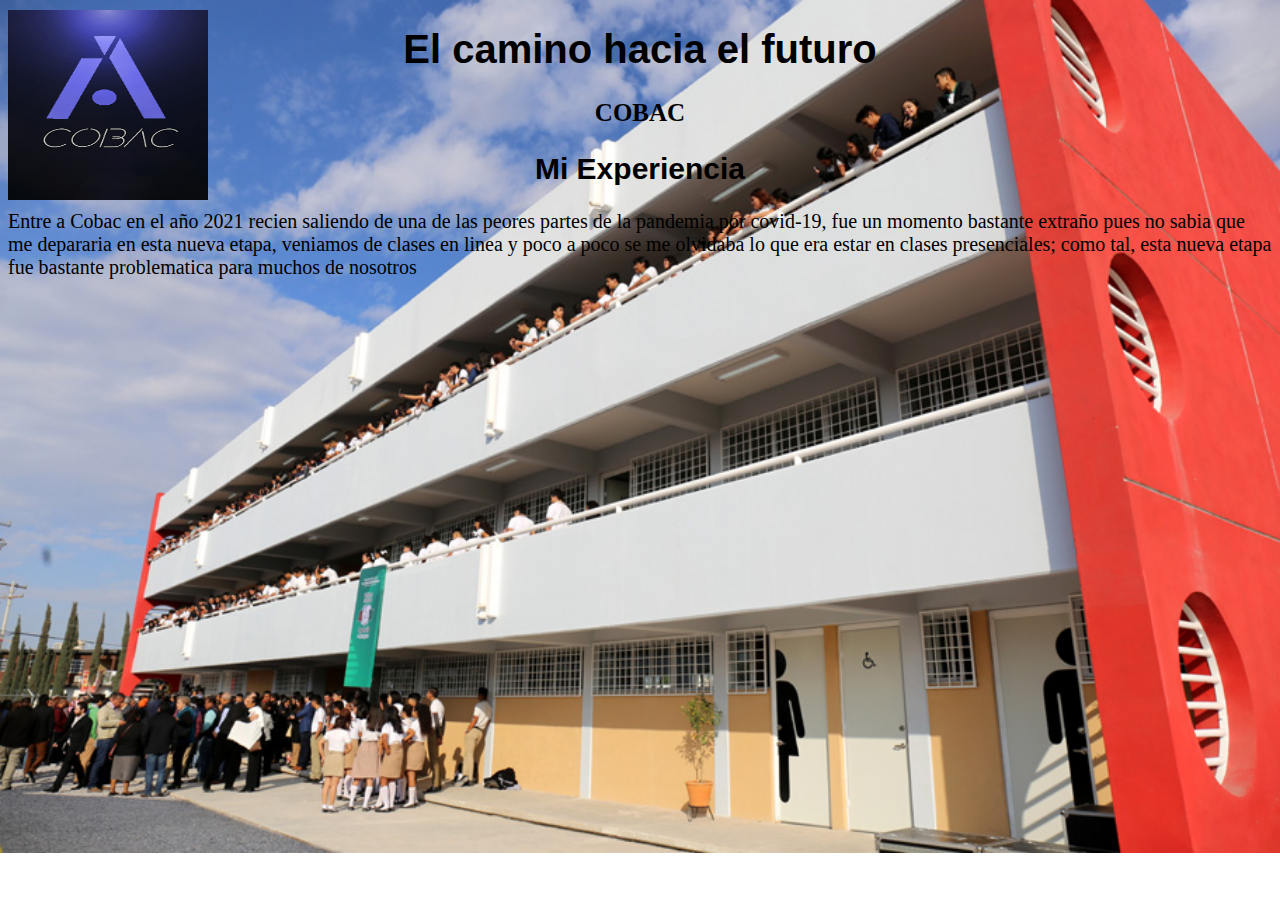
==== Actividad 8 Pagina Web/index.html @ 2c4063c0 "Add files via upload" ====
<!DOCTYPE html>
<html lang="en">
<head>
    <meta charset="UTF-8">
    <meta name="viewport" content="width=device-width, initial-scale=1.0">
    <link rel="stylesheet" type="text/css" href="styles.css">
    <link rel="icon" href="img/imagen_1.png" type="image/x-icon">
    <title>Cobac</title>
</head>
<body background="img/imagen_2.jpg">
    <h1 class="head">El camino hacia el futuro</h1>
        <p class="head">COBAC</p>
        <img class="head" src="img/imagen_1.png" alt="Error">
    <h2>Mi Experiencia</h2>
        <p class="experience">
            Entre a Cobac en el año 2021 recien saliendo de una de las peores
            partes de la pandemia por covid-19, fue un momento bastante extraño
            pues no sabia que me depararia en esta nueva etapa, veniamos de clases
            en linea y poco a poco se me olvidaba lo que era estar en clases
            presenciales; como tal, esta nueva etapa fue bastante problematica para
            muchos de nosotros
        </p>
</body>
</html>
---- Actividad 8 Pagina Web/styles.css ----
h1.head{
    text-align: center;
    font-size: 40px;
    position: relative;
    font-family:'Segoe UI', Tahoma, Geneva, Verdana, sans-serif ;
}

p.head{
    text-align: center;
    font-size: 25px;
    position:relative;
    font-weight: bold;
}

img.head{
    width: 200px;
    height: 190px;
    position: absolute;
    top: 10px;
    right:auto;
}

body{
    background-repeat: no-repeat;
    background-size: cover;
}

h2{
    text-align: center;
    font-size: 30px;
    font-family:'Segoe UI', Tahoma, Geneva, Verdana, sans-serif ;
}

p.experience{
    font-size: 20px;
}
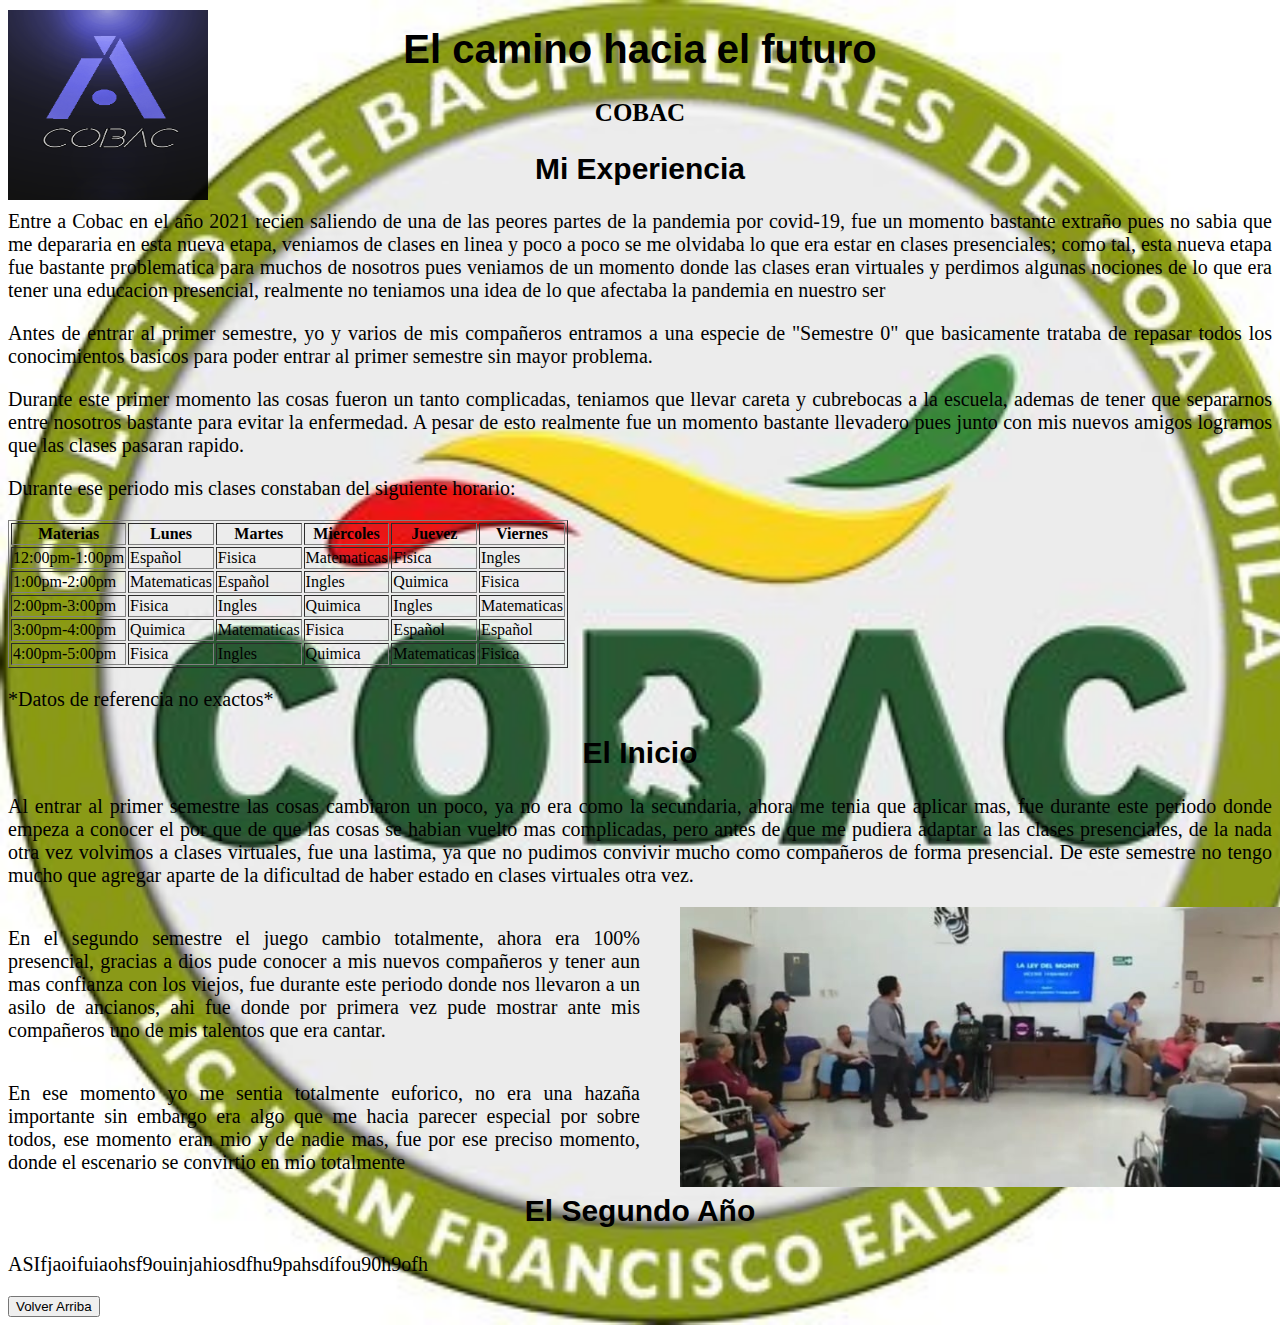
==== commit fa531ab0: "Add files via upload" ====
--- a/Actividad 8 Pagina Web/index.html
+++ b/Actividad 8 Pagina Web/index.html
@@ -12,13 +12,119 @@
         <p class="head">COBAC</p>
         <img class="head" src="img/imagen_1.png" alt="Error">
     <h2>Mi Experiencia</h2>
-        <p class="experience">
+        <p>
             Entre a Cobac en el año 2021 recien saliendo de una de las peores
             partes de la pandemia por covid-19, fue un momento bastante extraño
             pues no sabia que me depararia en esta nueva etapa, veniamos de clases
             en linea y poco a poco se me olvidaba lo que era estar en clases
             presenciales; como tal, esta nueva etapa fue bastante problematica para
-            muchos de nosotros
+            muchos de nosotros pues veniamos de un momento donde las clases eran
+            virtuales y perdimos algunas nociones de lo que era tener una educacion
+            presencial, realmente no teniamos una idea de lo que afectaba la pandemia
+            en nuestro ser
         </p>
+
+        <p>
+            Antes de entrar al primer semestre, yo y varios de mis compañeros entramos
+            a una especie de "Semestre 0" que basicamente trataba de repasar todos los
+            conocimientos basicos para poder entrar al primer semestre sin mayor problema.
+        </p>
+
+        <p>
+            Durante este primer momento las cosas fueron un tanto complicadas, teniamos que
+            llevar careta y cubrebocas a la escuela, ademas de tener que separarnos entre
+            nosotros bastante para evitar la enfermedad. A pesar de esto realmente fue un
+            momento bastante llevadero pues junto con mis nuevos amigos logramos que las
+            clases pasaran rapido.
+        </p>
+
+        <p>
+            Durante ese periodo mis clases constaban del siguiente horario:
+        </p>
+
+        <table border="1">
+            <tr>
+                <th>Materias</th>
+                <th>Lunes</th>
+                <th>Martes</th>
+                <th>Miercoles</th>
+                <th>Juevez</th>
+                <th>Viernes</th>
+            </tr>
+            <tr>
+                <td>12:00pm-1:00pm</td>
+                <td>Español</td>
+                <td>Fisica</td>
+                <td>Matematicas</td>
+                <td>Fisica</td>
+                <td>Ingles</td>
+            </tr>
+            <tr>
+                <td>1:00pm-2:00pm</td>
+                <td>Matematicas</td>
+                <td>Español</td>
+                <td>Ingles</td>
+                <td>Quimica</td>
+                <td>Fisica</td>
+            </tr>
+            <tr>
+                <td>2:00pm-3:00pm</td>
+                <td>Fisica</td>
+                <td>Ingles</td>
+                <td>Quimica</td>
+                <td>Ingles</td>
+                <td>Matematicas</td>
+            </tr>
+            <tr>
+                <td>3:00pm-4:00pm</td>
+                <td>Quimica</td>
+                <td>Matematicas</td>
+                <td>Fisica</td>
+                <td>Español</td>
+                <td>Español</td>
+            </tr>
+            <tr>
+                <td>4:00pm-5:00pm</td>
+                <td>Fisica</td>
+                <td>Ingles</td>
+                <td>Quimica</td>
+                <td>Matematicas</td>
+                <td>Fisica</td>
+            </tr>
+        </table>
+        <p>*Datos de referencia no exactos*</p>
+
+    <h2>El Inicio</h2>
+        <p>
+            Al entrar al primer semestre las cosas cambiaron un poco, ya no era como
+            la secundaria, ahora me tenia que aplicar mas, fue durante este periodo
+            donde empeza a conocer el por que de que las cosas se habian vuelto mas
+            complicadas, pero antes de que me pudiera adaptar a las clases presenciales,
+            de la nada otra vez volvimos a clases virtuales, fue una lastima, ya que no
+            pudimos convivir mucho como compañeros de forma presencial. De este semestre
+            no tengo mucho que agregar aparte de la dificultad de haber estado en clases
+            virtuales otra vez.
+        </p>
+        <p class="semestre_2">
+            En el segundo semestre el juego cambio totalmente, ahora era 100% presencial,
+            gracias a dios pude conocer a mis nuevos compañeros y tener aun mas confianza
+            con los viejos, fue durante este periodo donde nos llevaron a un asilo de
+            ancianos, ahi fue donde por primera vez pude mostrar ante mis compañeros
+            uno de mis talentos que era cantar.
+        </p >
+        <img class="semestre_2" src="img/imagen_3.jpeg" alt="Error">
+
+        <p class="semestre_2">
+            En ese momento yo me sentia totalmente euforico, no era una hazaña importante sin
+            embargo era algo que me hacia parecer especial por sobre todos, ese momento eran
+            mio y de nadie mas, fue por ese preciso momento, donde el escenario se convirtio
+            en mio totalmente
+        </p>
+        <br>
+    <h2>El Segundo Año</h2>
+        <p>ASIfjaoifuiaohsf9ouinjahiosdfhu9pahsdífou90h9ofh</p>
+    <button id="btnVolverArriba" onclick="volverArriba()">Volver Arriba</button>
+
+    <script src="script.js"></script>
 </body>
 </html>--- a/Actividad 8 Pagina Web/styles.css
+++ b/Actividad 8 Pagina Web/styles.css
@@ -25,12 +25,31 @@
     background-size: cover;
 }
 
+img.semestre_2 {
+    width: 50%;
+    float: right;
+    padding-left: 20px;
+    position: absolute;
+    top: auto;
+    height: 280px;
+}
+
+p.semestre_2 {
+    width: 50%;
+    float: left;
+    padding-right: 20px;
+    font-size: 20px;
+    text-align: justify;
+}
+
 h2{
     text-align: center;
     font-size: 30px;
     font-family:'Segoe UI', Tahoma, Geneva, Verdana, sans-serif ;
+    clear: both;
 }
 
-p.experience{
+p{
     font-size: 20px;
+    text-align: justify;
 }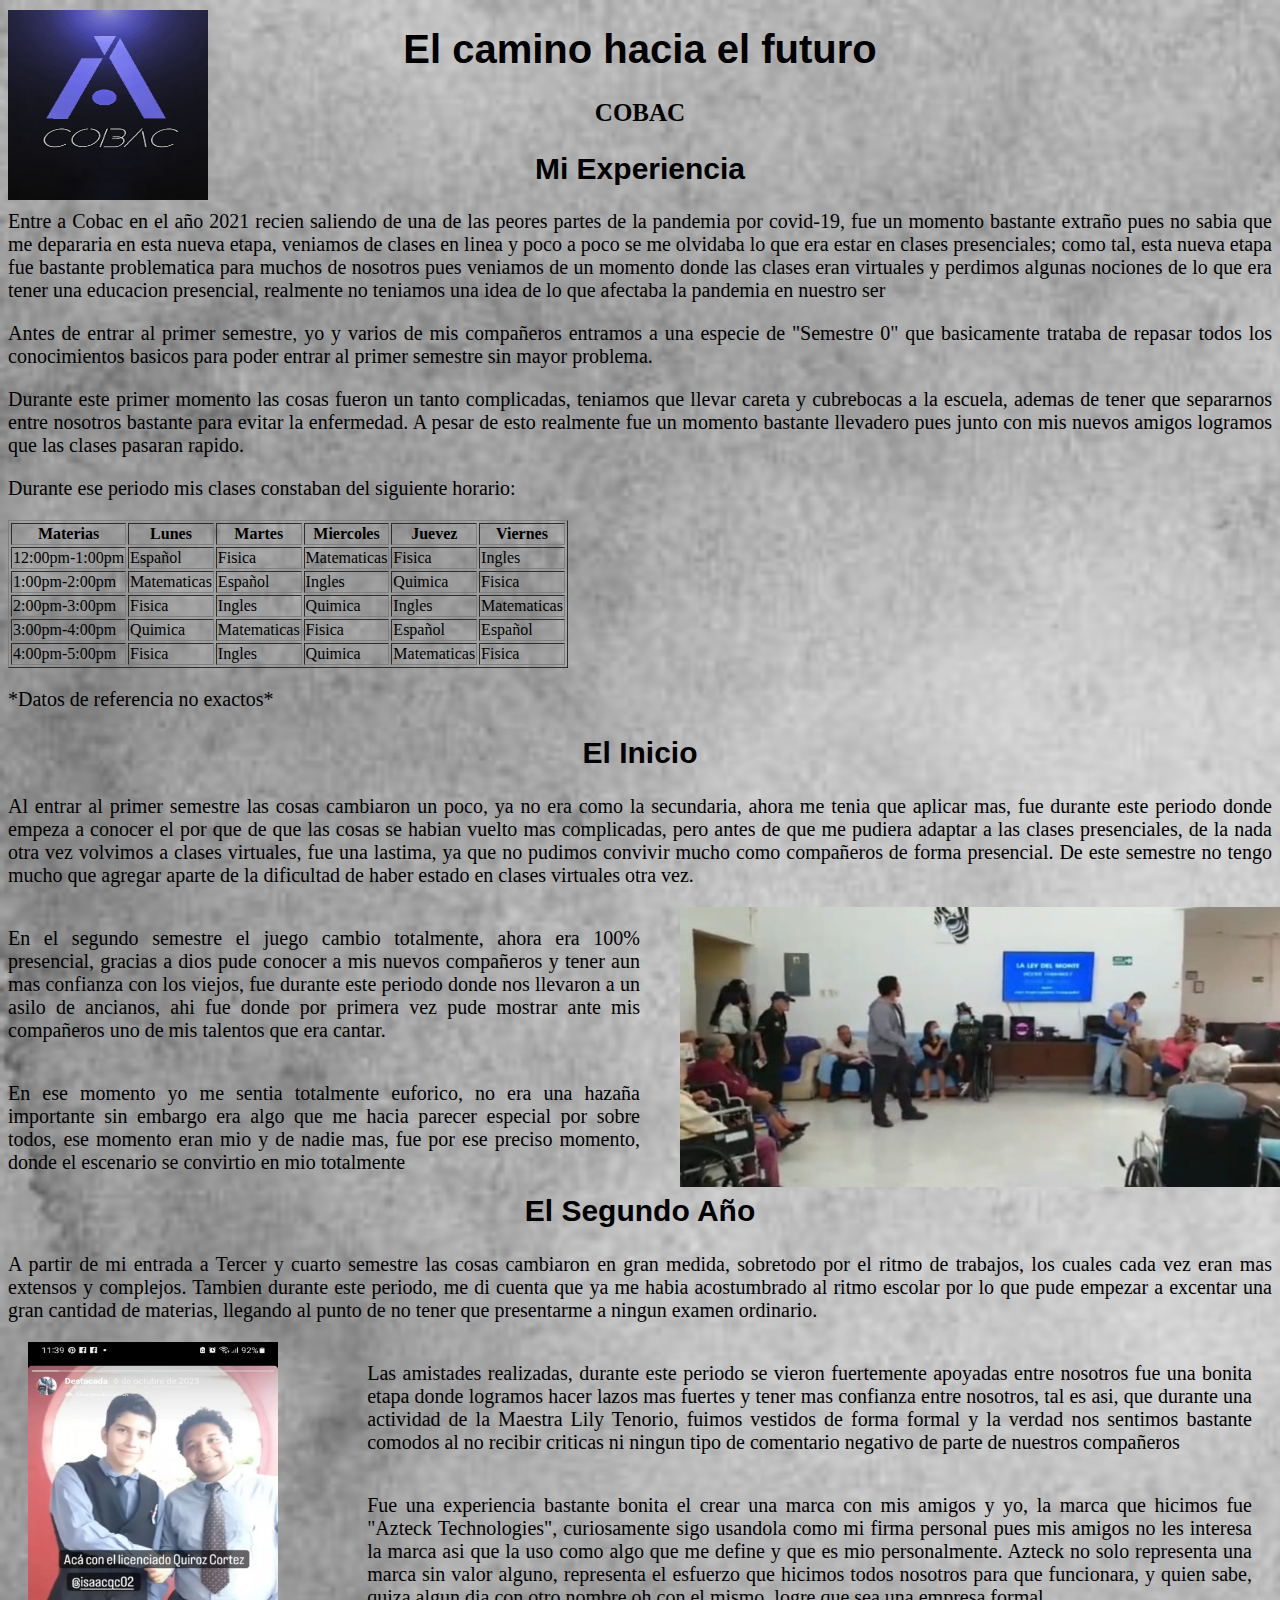
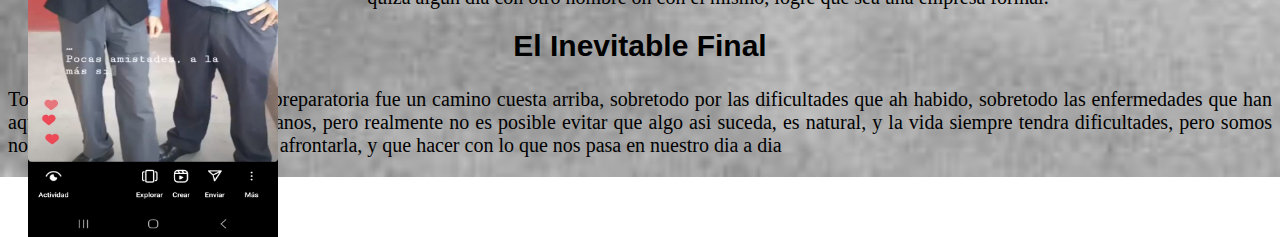
==== commit 9f919ac8: "Add files via upload" ====
--- a/Actividad 8 Pagina Web/index.html
+++ b/Actividad 8 Pagina Web/index.html
@@ -122,9 +122,36 @@
         </p>
         <br>
     <h2>El Segundo Año</h2>
-        <p>ASIfjaoifuiaohsf9ouinjahiosdfhu9pahsdífou90h9ofh</p>
-    <button id="btnVolverArriba" onclick="volverArriba()">Volver Arriba</button>
-
-    <script src="script.js"></script>
+        <p>
+            A partir de mi entrada a Tercer y cuarto semestre las cosas cambiaron en gran medida,
+            sobretodo por el ritmo de trabajos, los cuales cada vez eran mas extensos y complejos.
+            Tambien durante este periodo, me di cuenta que ya me habia acostumbrado al ritmo escolar
+            por lo que pude empezar a excentar una gran cantidad de materias, llegando al punto de no
+            tener que presentarme a ningun examen ordinario.
+        </p>
+        <p class="year_2">
+            Las amistades realizadas, durante este periodo se vieron fuertemente apoyadas entre nosotros
+            fue una bonita etapa donde logramos hacer lazos mas fuertes y tener mas confianza entre nosotros,
+            tal es asi, que durante una actividad de la Maestra Lily Tenorio, fuimos vestidos de forma
+            formal y la verdad nos sentimos bastante comodos al no recibir criticas ni ningun tipo de
+            comentario negativo de parte de nuestros compañeros
+        </p>
+        <img  class="year_2" src="img/imagen_4.jpeg" alt="Error">
+        <p class="year_2">
+            Fue una experiencia bastante bonita el crear una marca con mis amigos y yo, la marca que
+            hicimos fue "Azteck Technologies", curiosamente sigo usandola como mi firma personal
+            pues mis amigos no les interesa la marca asi que la uso como algo que me define y que es
+            mio personalmente. Azteck no solo representa una marca sin valor alguno, representa el
+            esfuerzo que hicimos todos nosotros para que funcionara, y quien sabe, quiza algun dia
+            con otro nombre oh con el mismo, logre que sea una empresa formal.
+        </p>
+    <h2>El Inevitable Final</h2>
+        <p>
+            Todo el trayecto a lo largo de la preparatoria fue un camino cuesta arriba, sobretodo por
+            las dificultades que ah habido, sobretodo las enfermedades que han aquejado a los mios y a mis
+            cercanos, pero realmente no es posible evitar que algo asi suceda, es natural, y la vida siempre
+            tendra dificultades, pero somos nosotros los que decidimos como afrontarla, y que hacer con lo que
+            nos pasa en nuestro dia a dia
+        </p>
 </body>
 </html>--- a/Actividad 8 Pagina Web/styles.css
+++ b/Actividad 8 Pagina Web/styles.css
@@ -52,4 +52,21 @@
 p{
     font-size: 20px;
     text-align: justify;
+}
+
+img.year_2 {
+    width: 250px;
+    float: left;
+    padding-left: 20px;
+    position: absolute;
+    top: auto;
+    height: 55%;
+}
+
+p.year_2 {
+    width: 70%;
+    float: right;
+    padding-right: 20px;
+    font-size: 20px;
+    text-align: justify;
 }